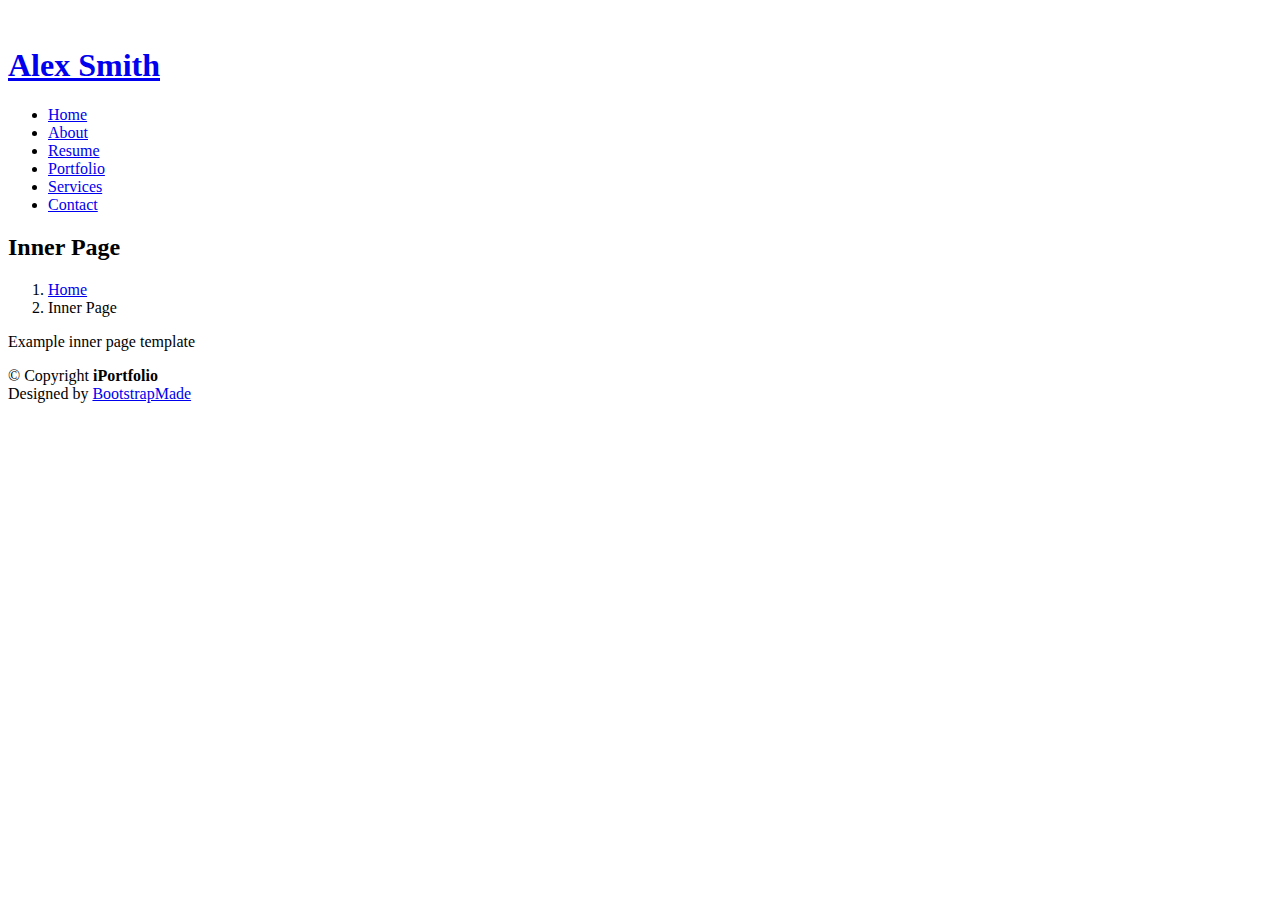
==== inner-page.html @ 22098cea "Add files via upload" ====
<!DOCTYPE html>
<html lang="en">

<head>
  <meta charset="utf-8">
  <meta content="width=device-width, initial-scale=1.0" name="viewport">

  <title>Inner Page - iPortfolio Bootstrap Template</title>
  <meta content="" name="description">
  <meta content="" name="keywords">

  <!-- Favicons -->
  <link href="assets/img/favicon.png" rel="icon">
  <link href="assets/img/apple-touch-icon.png" rel="apple-touch-icon">

  <!-- Google Fonts -->
  <link href="https://fonts.googleapis.com/css?family=Open+Sans:300,300i,400,400i,600,600i,700,700i|Raleway:300,300i,400,400i,500,500i,600,600i,700,700i|Poppins:300,300i,400,400i,500,500i,600,600i,700,700i" rel="stylesheet">

  <!-- Vendor CSS Files -->
  <link href="assets/vendor/aos/aos.css" rel="stylesheet">
  <link href="assets/vendor/bootstrap/css/bootstrap.min.css" rel="stylesheet">
  <link href="assets/vendor/bootstrap-icons/bootstrap-icons.css" rel="stylesheet">
  <link href="assets/vendor/boxicons/css/boxicons.min.css" rel="stylesheet">
  <link href="assets/vendor/glightbox/css/glightbox.min.css" rel="stylesheet">
  <link href="assets/vendor/swiper/swiper-bundle.min.css" rel="stylesheet">

  <!-- Template Main CSS File -->
  <link href="assets/css/style.css" rel="stylesheet">

  <!-- =======================================================
  * Template Name: iPortfolio - v3.8.1
  * Template URL: https://bootstrapmade.com/iportfolio-bootstrap-portfolio-websites-template/
  * Author: BootstrapMade.com
  * License: https://bootstrapmade.com/license/
  ======================================================== -->
</head>

<body>

  <!-- ======= Mobile nav toggle button ======= -->
  <i class="bi bi-list mobile-nav-toggle d-xl-none"></i>

  <!-- ======= Header ======= -->
  <header id="header">
    <div class="d-flex flex-column">

      <div class="profile">
        <img src="assets/img/profile-img.jpg" alt="" class="img-fluid rounded-circle">
        <h1 class="text-light"><a href="index.html">Alex Smith</a></h1>
        <div class="social-links mt-3 text-center">
          <a href="#" class="twitter"><i class="bx bxl-twitter"></i></a>
          <a href="#" class="facebook"><i class="bx bxl-facebook"></i></a>
          <a href="#" class="instagram"><i class="bx bxl-instagram"></i></a>
          <a href="#" class="google-plus"><i class="bx bxl-skype"></i></a>
          <a href="#" class="linkedin"><i class="bx bxl-linkedin"></i></a>
        </div>
      </div>

      <nav id="navbar" class="nav-menu navbar">
        <ul>
          <li><a href="#hero" class="nav-link scrollto active"><i class="bx bx-home"></i> <span>Home</span></a></li>
          <li><a href="#about" class="nav-link scrollto"><i class="bx bx-user"></i> <span>About</span></a></li>
          <li><a href="#resume" class="nav-link scrollto"><i class="bx bx-file-blank"></i> <span>Resume</span></a></li>
          <li><a href="#portfolio" class="nav-link scrollto"><i class="bx bx-book-content"></i> <span>Portfolio</span></a></li>
          <li><a href="#services" class="nav-link scrollto"><i class="bx bx-server"></i> <span>Services</span></a></li>
          <li><a href="#contact" class="nav-link scrollto"><i class="bx bx-envelope"></i> <span>Contact</span></a></li>
        </ul>
      </nav><!-- .nav-menu -->
    </div>
  </header><!-- End Header -->

  <main id="main">

    <!-- ======= Breadcrumbs ======= -->
    <section class="breadcrumbs">
      <div class="container">

        <div class="d-flex justify-content-between align-items-center">
          <h2>Inner Page</h2>
          <ol>
            <li><a href="index.html">Home</a></li>
            <li>Inner Page</li>
          </ol>
        </div>

      </div>
    </section><!-- End Breadcrumbs -->

    <section class="inner-page">
      <div class="container">
        <p>
          Example inner page template
        </p>
      </div>
    </section>

  </main><!-- End #main -->

  <!-- ======= Footer ======= -->
  <footer id="footer">
    <div class="container">
      <div class="copyright">
        &copy; Copyright <strong><span>iPortfolio</span></strong>
      </div>
      <div class="credits">
        <!-- All the links in the footer should remain intact. -->
        <!-- You can delete the links only if you purchased the pro version. -->
        <!-- Licensing information: https://bootstrapmade.com/license/ -->
        <!-- Purchase the pro version with working PHP/AJAX contact form: https://bootstrapmade.com/iportfolio-bootstrap-portfolio-websites-template/ -->
        Designed by <a href="https://bootstrapmade.com/">BootstrapMade</a>
      </div>
    </div>
  </footer><!-- End  Footer -->

  <a href="#" class="back-to-top d-flex align-items-center justify-content-center"><i class="bi bi-arrow-up-short"></i></a>

  <!-- Vendor JS Files -->
  <script src="assets/vendor/purecounter/purecounter_vanilla.js"></script>
  <script src="assets/vendor/aos/aos.js"></script>
  <script src="assets/vendor/bootstrap/js/bootstrap.bundle.min.js"></script>
  <script src="assets/vendor/glightbox/js/glightbox.min.js"></script>
  <script src="assets/vendor/isotope-layout/isotope.pkgd.min.js"></script>
  <script src="assets/vendor/swiper/swiper-bundle.min.js"></script>
  <script src="assets/vendor/typed.js/typed.min.js"></script>
  <script src="assets/vendor/waypoints/noframework.waypoints.js"></script>
  <script src="assets/vendor/php-email-form/validate.js"></script>

  <!-- Template Main JS File -->
  <script src="assets/js/main.js"></script>

</body>

</html>
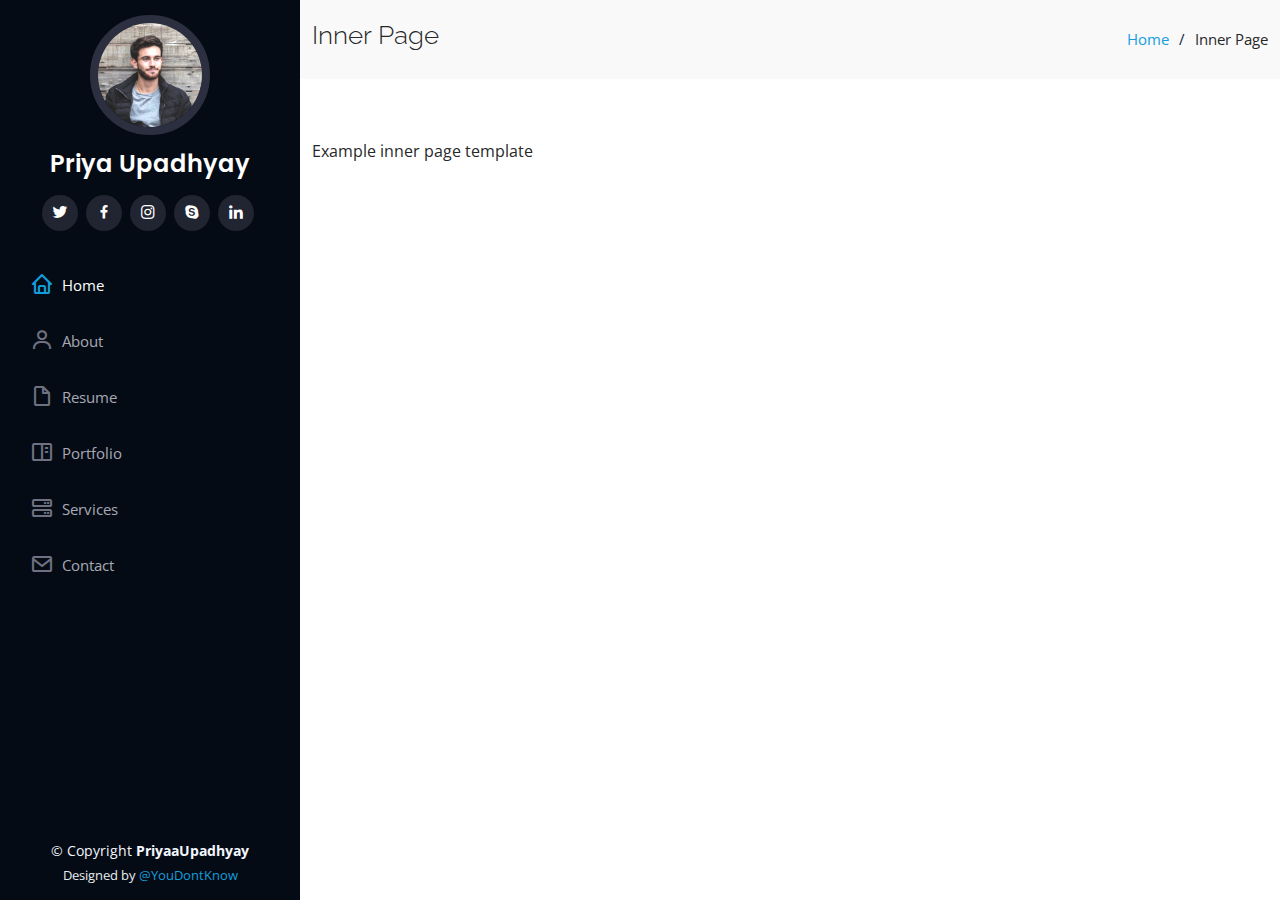
==== commit f4f8e222: "Add files via upload" ====
--- a/inner-page.html
+++ b/inner-page.html
@@ -5,7 +5,7 @@
   <meta charset="utf-8">
   <meta content="width=device-width, initial-scale=1.0" name="viewport">
 
-  <title>Inner Page - iPortfolio Bootstrap Template</title>
+  <title>Inner Page - Priya Upadhyay</title>
   <meta content="" name="description">
   <meta content="" name="keywords">
 
@@ -27,12 +27,6 @@
   <!-- Template Main CSS File -->
   <link href="assets/css/style.css" rel="stylesheet">
 
-  <!-- =======================================================
-  * Template Name: iPortfolio - v3.8.1
-  * Template URL: https://bootstrapmade.com/iportfolio-bootstrap-portfolio-websites-template/
-  * Author: BootstrapMade.com
-  * License: https://bootstrapmade.com/license/
-  ======================================================== -->
 </head>
 
 <body>
@@ -46,7 +40,7 @@
 
       <div class="profile">
         <img src="assets/img/profile-img.jpg" alt="" class="img-fluid rounded-circle">
-        <h1 class="text-light"><a href="index.html">Alex Smith</a></h1>
+        <h1 class="text-light"><a href="index.html">Priya Upadhyay</a></h1>
         <div class="social-links mt-3 text-center">
           <a href="#" class="twitter"><i class="bx bxl-twitter"></i></a>
           <a href="#" class="facebook"><i class="bx bxl-facebook"></i></a>
@@ -100,14 +94,10 @@
   <footer id="footer">
     <div class="container">
       <div class="copyright">
-        &copy; Copyright <strong><span>iPortfolio</span></strong>
+        &copy; Copyright <strong><span>PriyaaUpadhyay</span></strong>
       </div>
       <div class="credits">
-        <!-- All the links in the footer should remain intact. -->
-        <!-- You can delete the links only if you purchased the pro version. -->
-        <!-- Licensing information: https://bootstrapmade.com/license/ -->
-        <!-- Purchase the pro version with working PHP/AJAX contact form: https://bootstrapmade.com/iportfolio-bootstrap-portfolio-websites-template/ -->
-        Designed by <a href="https://bootstrapmade.com/">BootstrapMade</a>
+        Designed by <a href="">@YouDontKnow</a>
       </div>
     </div>
   </footer><!-- End  Footer -->
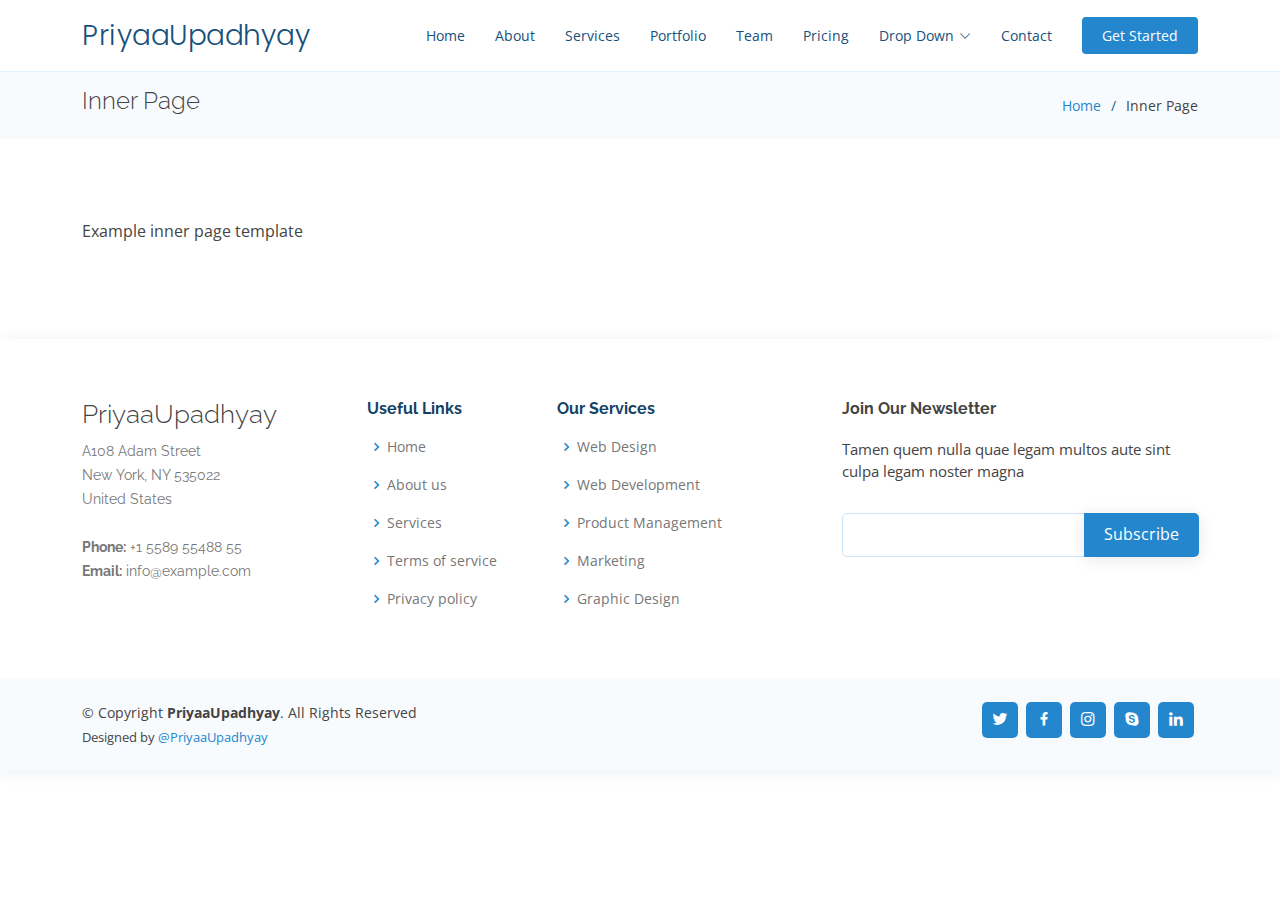
==== commit ef8e91ea: "Add files via upload" ====
--- a/inner-page.html
+++ b/inner-page.html
@@ -5,7 +5,7 @@
   <meta charset="utf-8">
   <meta content="width=device-width, initial-scale=1.0" name="viewport">
 
-  <title>Inner Page - Priya Upadhyay</title>
+  <title>Inner Page - PriyaaUpadhyay</title>
   <meta content="" name="description">
   <meta content="" name="keywords">
 
@@ -22,6 +22,7 @@
   <link href="assets/vendor/bootstrap-icons/bootstrap-icons.css" rel="stylesheet">
   <link href="assets/vendor/boxicons/css/boxicons.min.css" rel="stylesheet">
   <link href="assets/vendor/glightbox/css/glightbox.min.css" rel="stylesheet">
+  <link href="assets/vendor/remixicon/remixicon.css" rel="stylesheet">
   <link href="assets/vendor/swiper/swiper-bundle.min.css" rel="stylesheet">
 
   <!-- Template Main CSS File -->
@@ -31,35 +32,45 @@
 
 <body>
 
-  <!-- ======= Mobile nav toggle button ======= -->
-  <i class="bi bi-list mobile-nav-toggle d-xl-none"></i>
+  <!-- ======= Header ======= -->
+  <header id="header" class="fixed-top">
+    <div class="container d-flex align-items-center justify-content-between">
 
-  <!-- ======= Header ======= -->
-  <header id="header">
-    <div class="d-flex flex-column">
+      <h1 class="logo"><a href="index.html">PriyaaUpadhyay</a></h1>
+      <!-- Uncomment below if you prefer to use an image logo -->
+      <!-- <a href="index.html" class="logo"><img src="assets/img/logo.png" alt="" class="img-fluid"></a>-->
 
-      <div class="profile">
-        <img src="assets/img/profile-img.jpg" alt="" class="img-fluid rounded-circle">
-        <h1 class="text-light"><a href="index.html">Priya Upadhyay</a></h1>
-        <div class="social-links mt-3 text-center">
-          <a href="#" class="twitter"><i class="bx bxl-twitter"></i></a>
-          <a href="#" class="facebook"><i class="bx bxl-facebook"></i></a>
-          <a href="#" class="instagram"><i class="bx bxl-instagram"></i></a>
-          <a href="#" class="google-plus"><i class="bx bxl-skype"></i></a>
-          <a href="#" class="linkedin"><i class="bx bxl-linkedin"></i></a>
-        </div>
-      </div>
+      <nav id="navbar" class="navbar">
+        <ul>
+          <li><a class="nav-link scrollto " href="#hero">Home</a></li>
+          <li><a class="nav-link scrollto" href="#about">About</a></li>
+          <li><a class="nav-link scrollto" href="#services">Services</a></li>
+          <li><a class="nav-link scrollto o" href="#portfolio">Portfolio</a></li>
+          <li><a class="nav-link scrollto" href="#team">Team</a></li>
+          <li><a class="nav-link scrollto" href="#pricing">Pricing</a></li>
+          <li class="dropdown"><a href="#"><span>Drop Down</span> <i class="bi bi-chevron-down"></i></a>
+            <ul>
+              <li><a href="#">Drop Down 1</a></li>
+              <li class="dropdown"><a href="#"><span>Deep Drop Down</span> <i class="bi bi-chevron-right"></i></a>
+                <ul>
+                  <li><a href="#">Deep Drop Down 1</a></li>
+                  <li><a href="#">Deep Drop Down 2</a></li>
+                  <li><a href="#">Deep Drop Down 3</a></li>
+                  <li><a href="#">Deep Drop Down 4</a></li>
+                  <li><a href="#">Deep Drop Down 5</a></li>
+                </ul>
+              </li>
+              <li><a href="#">Drop Down 2</a></li>
+              <li><a href="#">Drop Down 3</a></li>
+              <li><a href="#">Drop Down 4</a></li>
+            </ul>
+          </li>
+          <li><a class="nav-link scrollto" href="#contact">Contact</a></li>
+          <li><a class="getstarted scrollto" href="#about">Get Started</a></li>
+        </ul>
+        <i class="bi bi-list mobile-nav-toggle"></i>
+      </nav><!-- .navbar -->
 
-      <nav id="navbar" class="nav-menu navbar">
-        <ul>
-          <li><a href="#hero" class="nav-link scrollto active"><i class="bx bx-home"></i> <span>Home</span></a></li>
-          <li><a href="#about" class="nav-link scrollto"><i class="bx bx-user"></i> <span>About</span></a></li>
-          <li><a href="#resume" class="nav-link scrollto"><i class="bx bx-file-blank"></i> <span>Resume</span></a></li>
-          <li><a href="#portfolio" class="nav-link scrollto"><i class="bx bx-book-content"></i> <span>Portfolio</span></a></li>
-          <li><a href="#services" class="nav-link scrollto"><i class="bx bx-server"></i> <span>Services</span></a></li>
-          <li><a href="#contact" class="nav-link scrollto"><i class="bx bx-envelope"></i> <span>Contact</span></a></li>
-        </ul>
-      </nav><!-- .nav-menu -->
     </div>
   </header><!-- End Header -->
 
@@ -92,16 +103,78 @@
 
   <!-- ======= Footer ======= -->
   <footer id="footer">
-    <div class="container">
-      <div class="copyright">
-        &copy; Copyright <strong><span>PriyaaUpadhyay</span></strong>
-      </div>
-      <div class="credits">
-        Designed by <a href="">@YouDontKnow</a>
+
+    <div class="footer-top">
+      <div class="container">
+        <div class="row">
+
+          <div class="col-lg-3 col-md-6 footer-contact">
+            <h3>PriyaaUpadhyay</h3>
+            <p>
+              A108 Adam Street <br>
+              New York, NY 535022<br>
+              United States <br><br>
+              <strong>Phone:</strong> +1 5589 55488 55<br>
+              <strong>Email:</strong> info@example.com<br>
+            </p>
+          </div>
+
+          <div class="col-lg-2 col-md-6 footer-links">
+            <h4>Useful Links</h4>
+            <ul>
+              <li><i class="bx bx-chevron-right"></i> <a href="#">Home</a></li>
+              <li><i class="bx bx-chevron-right"></i> <a href="#">About us</a></li>
+              <li><i class="bx bx-chevron-right"></i> <a href="#">Services</a></li>
+              <li><i class="bx bx-chevron-right"></i> <a href="#">Terms of service</a></li>
+              <li><i class="bx bx-chevron-right"></i> <a href="#">Privacy policy</a></li>
+            </ul>
+          </div>
+
+          <div class="col-lg-3 col-md-6 footer-links">
+            <h4>Our Services</h4>
+            <ul>
+              <li><i class="bx bx-chevron-right"></i> <a href="#">Web Design</a></li>
+              <li><i class="bx bx-chevron-right"></i> <a href="#">Web Development</a></li>
+              <li><i class="bx bx-chevron-right"></i> <a href="#">Product Management</a></li>
+              <li><i class="bx bx-chevron-right"></i> <a href="#">Marketing</a></li>
+              <li><i class="bx bx-chevron-right"></i> <a href="#">Graphic Design</a></li>
+            </ul>
+          </div>
+
+          <div class="col-lg-4 col-md-6 footer-newsletter">
+            <h4>Join Our Newsletter</h4>
+            <p>Tamen quem nulla quae legam multos aute sint culpa legam noster magna</p>
+            <form action="" method="post">
+              <input type="email" name="email"><input type="submit" value="Subscribe">
+            </form>
+          </div>
+
+        </div>
       </div>
     </div>
-  </footer><!-- End  Footer -->
 
+    <div class="container d-md-flex py-4">
+
+      <div class="me-md-auto text-center text-md-start">
+        <div class="copyright">
+          &copy; Copyright <strong><span>PriyaaUpadhyay</span></strong>. All Rights Reserved
+        </div>
+        <div class="credits">
+          
+          Designed by <a href="">@PriyaaUpadhyay</a>
+        </div>
+      </div>
+      <div class="social-links text-center text-md-right pt-3 pt-md-0">
+        <a href="#" class="twitter"><i class="bx bxl-twitter"></i></a>
+        <a href="#" class="facebook"><i class="bx bxl-facebook"></i></a>
+        <a href="#" class="instagram"><i class="bx bxl-instagram"></i></a>
+        <a href="#" class="google-plus"><i class="bx bxl-skype"></i></a>
+        <a href="#" class="linkedin"><i class="bx bxl-linkedin"></i></a>
+      </div>
+    </div>
+  </footer><!-- End Footer -->
+
+  <div id="preloader"></div>
   <a href="#" class="back-to-top d-flex align-items-center justify-content-center"><i class="bi bi-arrow-up-short"></i></a>
 
   <!-- Vendor JS Files -->
@@ -111,8 +184,6 @@
   <script src="assets/vendor/glightbox/js/glightbox.min.js"></script>
   <script src="assets/vendor/isotope-layout/isotope.pkgd.min.js"></script>
   <script src="assets/vendor/swiper/swiper-bundle.min.js"></script>
-  <script src="assets/vendor/typed.js/typed.min.js"></script>
-  <script src="assets/vendor/waypoints/noframework.waypoints.js"></script>
   <script src="assets/vendor/php-email-form/validate.js"></script>
 
   <!-- Template Main JS File -->
--- a/assets/css/style.css
+++ b/assets/css/style.css
@@ -1,20 +1,16 @@
-
-
-/*--------------------------------------------------------------
-# General
---------------------------------------------------------------*/
+
 body {
   font-family: "Open Sans", sans-serif;
-  color: #272829;
+  color: #444444;
 }
 
 a {
-  color: #149ddd;
+  color: #2487ce;
   text-decoration: none;
 }
 
 a:hover {
-  color: #37b3ed;
+  color: #469fdf;
   text-decoration: none;
 }
 
@@ -37,10 +33,10 @@
   right: 15px;
   bottom: 15px;
   z-index: 996;
-  background: #149ddd;
+  background: #2487ce;
   width: 40px;
   height: 40px;
-  border-radius: 50px;
+  border-radius: 4px;
   transition: all 0.4s;
 }
 
@@ -51,7 +47,7 @@
 }
 
 .back-to-top:hover {
-  background: #2eafec;
+  background: #3e9bdd;
   color: #fff;
 }
 
@@ -61,160 +57,337 @@
 }
 
 /*--------------------------------------------------------------
-# Header
---------------------------------------------------------------*/
-#header {
+# Preloader
+--------------------------------------------------------------*/
+#preloader {
   position: fixed;
   top: 0;
   left: 0;
+  right: 0;
   bottom: 0;
-  width: 300px;
-  transition: all ease-in-out 0.5s;
-  z-index: 9997;
+  z-index: 9999;
+  overflow: hidden;
+  background: #fff;
+}
+
+#preloader:before {
+  content: "";
+  position: fixed;
+  top: calc(50% - 30px);
+  left: calc(50% - 30px);
+  border: 6px solid #2487ce;
+  border-top-color: #fff;
+  border-bottom-color: #fff;
+  border-radius: 50%;
+  width: 60px;
+  height: 60px;
+  -webkit-animation: animate-preloader 1s linear infinite;
+  animation: animate-preloader 1s linear infinite;
+}
+
+@-webkit-keyframes animate-preloader {
+  0% {
+    transform: rotate(0deg);
+  }
+
+  100% {
+    transform: rotate(360deg);
+  }
+}
+
+@keyframes animate-preloader {
+  0% {
+    transform: rotate(0deg);
+  }
+
+  100% {
+    transform: rotate(360deg);
+  }
+}
+
+/*--------------------------------------------------------------
+# Disable aos animation delay on mobile devices
+--------------------------------------------------------------*/
+@media screen and (max-width: 768px) {
+  [data-aos-delay] {
+    transition-delay: 0 !important;
+  }
+}
+
+/*--------------------------------------------------------------
+# Header
+--------------------------------------------------------------*/
+#header {
   transition: all 0.5s;
-  padding: 0 15px;
-  background: #040b14;
-  overflow-y: auto;
-}
-
-#header .profile img {
-  margin: 15px auto;
-  display: block;
-  width: 120px;
-  border: 8px solid #2c2f3f;
-}
-
-#header .profile h1 {
-  font-size: 24px;
+  background: #fff;
+  z-index: 997;
+  padding: 15px 0;
+  border-bottom: 1px solid #e6f2fb;
+}
+
+#header.header-scrolled {
+  border-color: #fff;
+  box-shadow: 0px 2px 15px rgba(18, 66, 101, 0.08);
+}
+
+#header .logo {
+  font-size: 28px;
   margin: 0;
   padding: 0;
-  font-weight: 600;
-  -moz-text-align-last: center;
-  text-align-last: center;
+  line-height: 1;
+  font-weight: 300;
+  letter-spacing: 0.5px;
   font-family: "Poppins", sans-serif;
 }
 
-#header .profile h1 a,
-#header .profile h1 a:hover {
-  color: #fff;
-  text-decoration: none;
-}
-
-#header .profile .social-links a {
-  font-size: 18px;
-  display: inline-block;
-  background: #212431;
-  color: #fff;
-  line-height: 1;
-  padding: 8px 0;
-  margin-right: 4px;
-  border-radius: 50%;
-  text-align: center;
-  width: 36px;
-  height: 36px;
-  transition: 0.3s;
-}
-
-#header .profile .social-links a:hover {
-  background: #149ddd;
-  color: #fff;
-  text-decoration: none;
-}
-
-#main {
-  margin-left: 300px;
-}
-
-@media (max-width: 1199px) {
-  #header {
-    left: -300px;
-  }
-
-  #main {
-    margin-left: 0;
+#header .logo a {
+  color: #16507b;
+}
+
+#header .logo img {
+  max-height: 40px;
+}
+
+@media (max-width: 992px) {
+  #header .logo {
+    font-size: 28px;
   }
 }
 
 /*--------------------------------------------------------------
 # Navigation Menu
 --------------------------------------------------------------*/
-/* Desktop Navigation */
-.nav-menu {
-  padding: 30px 0 0 0;
-}
-
-.nav-menu * {
+/**
+* Desktop Navigation 
+*/
+.navbar {
+  padding: 0;
+}
+
+.navbar ul {
   margin: 0;
   padding: 0;
+  display: flex;
   list-style: none;
-}
-
-.nav-menu>ul>li {
-  position: relative;
-  white-space: nowrap;
-}
-
-.nav-menu a,
-.nav-menu a:focus {
+  align-items: center;
+}
+
+.navbar li {
+  position: relative;
+}
+
+.navbar a,
+.navbar a:focus {
   display: flex;
   align-items: center;
-  color: #a8a9b4;
-  padding: 12px 15px;
-  margin-bottom: 8px;
+  justify-content: space-between;
+  padding: 10px 0 10px 30px;
+  font-size: 14px;
+  color: #16507b;
+  white-space: nowrap;
   transition: 0.3s;
+}
+
+.navbar a i,
+.navbar a:focus i {
+  font-size: 12px;
+  line-height: 0;
+  margin-left: 5px;
+}
+
+.navbar a:hover,
+.navbar .active,
+.navbar .active:focus,
+.navbar li:hover>a {
+  color: #2487ce;
+}
+
+.navbar .getstarted,
+.navbar .getstarted:focus {
+  background: #2487ce;
+  padding: 8px 20px;
+  margin-left: 30px;
+  border-radius: 4px;
+  color: #fff;
+}
+
+.navbar .getstarted:hover,
+.navbar .getstarted:focus:hover {
+  color: #fff;
+  background: #3194db;
+}
+
+.navbar .dropdown ul {
+  display: block;
+  position: absolute;
+  left: 14px;
+  top: calc(100% + 30px);
+  margin: 0;
+  padding: 10px 0;
+  z-index: 99;
+  opacity: 0;
+  visibility: hidden;
+  background: #fff;
+  box-shadow: 0px 0px 30px rgba(127, 137, 161, 0.25);
+  transition: 0.3s;
+  border-radius: 4px;
+}
+
+.navbar .dropdown ul li {
+  min-width: 200px;
+}
+
+.navbar .dropdown ul a {
+  padding: 10px 20px;
+  text-transform: none;
+}
+
+.navbar .dropdown ul a i {
+  font-size: 12px;
+}
+
+.navbar .dropdown ul a:hover,
+.navbar .dropdown ul .active:hover,
+.navbar .dropdown ul li:hover>a {
+  color: #2487ce;
+}
+
+.navbar .dropdown:hover>ul {
+  opacity: 1;
+  top: 100%;
+  visibility: visible;
+}
+
+.navbar .dropdown .dropdown ul {
+  top: 0;
+  left: calc(100% - 30px);
+  visibility: hidden;
+}
+
+.navbar .dropdown .dropdown:hover>ul {
+  opacity: 1;
+  top: 0;
+  left: 100%;
+  visibility: visible;
+}
+
+@media (max-width: 1366px) {
+  .navbar .dropdown .dropdown ul {
+    left: -90%;
+  }
+
+  .navbar .dropdown .dropdown:hover>ul {
+    left: -100%;
+  }
+}
+
+/**
+* Mobile Navigation 
+*/
+.mobile-nav-toggle {
+  color: #124265;
+  font-size: 28px;
+  cursor: pointer;
+  display: none;
+  line-height: 0;
+  transition: 0.5s;
+}
+
+.mobile-nav-toggle.bi-x {
+  color: #fff;
+}
+
+@media (max-width: 991px) {
+  .mobile-nav-toggle {
+    display: block;
+  }
+
+  .navbar ul {
+    display: none;
+  }
+}
+
+.navbar-mobile {
+  position: fixed;
+  overflow: hidden;
+  top: 0;
+  right: 0;
+  left: 0;
+  bottom: 0;
+  background: rgba(10, 38, 58, 0.9);
+  transition: 0.3s;
+  z-index: 999;
+}
+
+.navbar-mobile .mobile-nav-toggle {
+  position: absolute;
+  top: 15px;
+  right: 15px;
+}
+
+.navbar-mobile ul {
+  display: block;
+  position: absolute;
+  top: 55px;
+  right: 15px;
+  bottom: 15px;
+  left: 15px;
+  padding: 10px 0;
+  background-color: #fff;
+  overflow-y: auto;
+  transition: 0.3s;
+}
+
+.navbar-mobile a,
+.navbar-mobile a:focus {
+  padding: 10px 20px;
   font-size: 15px;
-}
-
-.nav-menu a i,
-.nav-menu a:focus i {
-  font-size: 24px;
-  padding-right: 8px;
-  color: #6f7180;
-}
-
-.nav-menu a:hover,
-.nav-menu .active,
-.nav-menu .active:focus,
-.nav-menu li:hover>a {
-  text-decoration: none;
-  color: #fff;
-}
-
-.nav-menu a:hover i,
-.nav-menu .active i,
-.nav-menu .active:focus i,
-.nav-menu li:hover>a i {
-  color: #149ddd;
-}
-
-/* Mobile Navigation */
-.mobile-nav-toggle {
-  position: fixed;
-  right: 15px;
-  top: 15px;
-  z-index: 9998;
-  border: 0;
-  font-size: 24px;
-  transition: all 0.4s;
-  outline: none !important;
-  background-color: #149ddd;
-  color: #fff;
-  width: 40px;
-  height: 40px;
-  display: inline-flex;
-  align-items: center;
-  justify-content: center;
-  line-height: 0;
-  border-radius: 50px;
-  cursor: pointer;
-}
-
-.mobile-nav-active {
-  overflow: hidden;
-}
-
-.mobile-nav-active #header {
-  left: 0;
+  color: #124265;
+}
+
+.navbar-mobile a:hover,
+.navbar-mobile .active,
+.navbar-mobile li:hover>a {
+  color: #2487ce;
+}
+
+.navbar-mobile .getstarted,
+.navbar-mobile .getstarted:focus {
+  margin: 15px;
+}
+
+.navbar-mobile .dropdown ul {
+  position: static;
+  display: none;
+  margin: 10px 20px;
+  padding: 10px 0;
+  z-index: 99;
+  opacity: 1;
+  visibility: visible;
+  background: #fff;
+  box-shadow: 0px 0px 30px rgba(127, 137, 161, 0.25);
+}
+
+.navbar-mobile .dropdown ul li {
+  min-width: 200px;
+}
+
+.navbar-mobile .dropdown ul a {
+  padding: 10px 20px;
+}
+
+.navbar-mobile .dropdown ul a i {
+  font-size: 12px;
+}
+
+.navbar-mobile .dropdown ul a:hover,
+.navbar-mobile .dropdown ul .active:hover,
+.navbar-mobile .dropdown ul li:hover>a {
+  color: #2487ce;
+}
+
+.navbar-mobile .dropdown>.dropdown-active {
+  display: block;
 }
 
 /*--------------------------------------------------------------
@@ -223,47 +396,107 @@
 #hero {
   width: 100%;
   height: 100vh;
+  position: relative;
   background: url("../img/hero-bg.jpg") top center;
   background-size: cover;
+  position: relative;
 }
 
 #hero:before {
   content: "";
-  background: rgba(5, 13, 24, 0.3);
+  background: rgba(255, 255, 255, 0.8);
   position: absolute;
   bottom: 0;
   top: 0;
   left: 0;
   right: 0;
+}
+
+#hero .container {
+  padding-top: 80px;
+}
+
+#hero h1 {
+  margin: 0;
+  font-size: 56px;
+  font-weight: 700;
+  line-height: 72px;
+  color: #124265;
+  font-family: "Poppins", sans-serif;
+}
+
+#hero h2 {
+  color: #5e5e5e;
+  margin: 10px 0 0 0;
+  font-size: 22px;
+}
+
+#hero .btn-get-started {
+  font-family: "Poppins", sans-serif;
+  font-weight: 500;
+  font-size: 14px;
+  letter-spacing: 0.5px;
+  display: inline-block;
+  padding: 14px 50px;
+  border-radius: 5px;
+  transition: 0.5s;
+  margin-top: 30px;
+  color: #fff;
+  background: #2487ce;
+}
+
+#hero .btn-get-started:hover {
+  background: #3194db;
+}
+
+#hero .icon-boxes {
+  margin-top: 100px;
+}
+
+#hero .icon-box {
+  padding: 50px 30px;
+  position: relative;
+  overflow: hidden;
+  background: #fff;
+  box-shadow: 0 0 29px 0 rgba(18, 66, 101, 0.08);
+  transition: all 0.3s ease-in-out;
+  border-radius: 8px;
   z-index: 1;
 }
 
-#hero .hero-container {
-  position: relative;
-  z-index: 2;
-  min-width: 300px;
-}
-
-#hero h1 {
-  margin: 0 0 10px 0;
-  font-size: 64px;
+#hero .icon-box .title {
   font-weight: 700;
-  line-height: 56px;
-  color: #fff;
-}
-
-#hero p {
-  color: #fff;
-  margin-bottom: 50px;
-  font-size: 26px;
-  font-family: "Poppins", sans-serif;
-}
-
-#hero p span {
-  color: #fff;
-  padding-bottom: 4px;
-  letter-spacing: 1px;
-  border-bottom: 3px solid #149ddd;
+  margin-bottom: 15px;
+  font-size: 18px;
+}
+
+#hero .icon-box .title a {
+  color: #124265;
+  transition: 0.3s;
+}
+
+#hero .icon-box .description {
+  font-size: 15px;
+  line-height: 28px;
+  margin-bottom: 0;
+}
+
+#hero .icon-box .icon {
+  margin-bottom: 20px;
+  padding-top: 10px;
+  display: inline-block;
+  transition: all 0.3s ease-in-out;
+  font-size: 36px;
+  line-height: 1;
+  color: #2487ce;
+}
+
+#hero .icon-box:hover {
+  transform: scale(1.08);
+}
+
+#hero .icon-box:hover .title a {
+  color: #2487ce;
 }
 
 @media (min-width: 1024px) {
@@ -272,7 +505,17 @@
   }
 }
 
-@media (max-width: 768px) {
+@media (max-height: 800px) {
+  #hero {
+    height: auto;
+  }
+}
+
+@media (max-width: 992px) {
+  #hero {
+    height: auto;
+  }
+
   #hero h1 {
     font-size: 28px;
     line-height: 36px;
@@ -281,7 +524,6 @@
   #hero h2 {
     font-size: 18px;
     line-height: 24px;
-    margin-bottom: 30px;
   }
 }
 
@@ -289,49 +531,40 @@
 # Sections General
 --------------------------------------------------------------*/
 section {
-  padding: 60px 0;
+  padding: 80px 0;
   overflow: hidden;
 }
 
 .section-bg {
-  background: #f5f8fd;
+  background-color: #f8fbfe;
 }
 
 .section-title {
+  text-align: center;
   padding-bottom: 30px;
 }
 
 .section-title h2 {
   font-size: 32px;
   font-weight: bold;
+  text-transform: uppercase;
   margin-bottom: 20px;
-  padding-bottom: 20px;
-  position: relative;
-  color: #173b6c;
-}
-
-.section-title h2::after {
-  content: "";
-  position: absolute;
-  display: block;
-  width: 50px;
-  height: 3px;
-  background: #149ddd;
-  bottom: 0;
-  left: 0;
+  padding-bottom: 0;
+  color: #124265;
 }
 
 .section-title p {
   margin-bottom: 0;
+  font-size: 14px;
+  color: #919191;
 }
 
 /*--------------------------------------------------------------
 # About
 --------------------------------------------------------------*/
 .about .content h3 {
-  font-weight: 700;
+  font-weight: 600;
   font-size: 26px;
-  color: #173b6c;
 }
 
 .about .content ul {
@@ -340,173 +573,500 @@
 }
 
 .about .content ul li {
-  margin-bottom: 20px;
+  padding-left: 28px;
+  position: relative;
+}
+
+.about .content ul li+li {
+  margin-top: 10px;
+}
+
+.about .content ul i {
+  position: absolute;
+  left: 0;
+  top: 2px;
+  font-size: 20px;
+  color: #2487ce;
+  line-height: 1;
+}
+
+.about .content p:last-child {
+  margin-bottom: 0;
+}
+
+.about .content .btn-learn-more {
+  font-family: "Raleway", sans-serif;
+  font-weight: 600;
+  font-size: 14px;
+  letter-spacing: 1px;
+  display: inline-block;
+  padding: 12px 32px;
+  border-radius: 5px;
+  transition: 0.3s;
+  line-height: 1;
+  color: #2487ce;
+  -webkit-animation-delay: 0.8s;
+  animation-delay: 0.8s;
+  margin-top: 6px;
+  border: 2px solid #2487ce;
+}
+
+.about .content .btn-learn-more:hover {
+  background: #2487ce;
+  color: #fff;
+  text-decoration: none;
+}
+
+/*--------------------------------------------------------------
+# Counts
+--------------------------------------------------------------*/
+.counts {
+  padding: 60px 0;
+}
+
+.counts .count-box {
+  width: 100%;
+  text-align: center;
+}
+
+.counts .count-box span {
+  font-size: 48px;
+  line-height: 48px;
+  display: block;
+  font-weight: 700;
+  color: #124265;
+  margin-left: 80px;
+  margin: auto;
+}
+
+.counts .count-box p {
+  padding: 8px 0 0 0;
+  font-family: "Raleway", sans-serif;
+  font-weight: 600;
+  font-size: 14px;
+  color: #1e6ca6;
+}
+
+/*--------------------------------------------------------------
+# About Video
+--------------------------------------------------------------*/
+.about-video .content {
+  font-size: 15px;
+}
+
+.about-video .content h3 {
+  font-weight: 700;
+  font-size: 24px;
+  color: #124265;
+}
+
+.about-video .content ul {
+  list-style: none;
+  padding: 0;
+}
+
+.about-video .content ul li {
+  padding-bottom: 10px;
+  padding-left: 28px;
+  position: relative;
+}
+
+.about-video .content ul i {
+  font-size: 24px;
+  color: #2487ce;
+  position: absolute;
+  left: 0;
+  top: -2px;
+}
+
+.about-video .content p:last-child {
+  margin-bottom: 0;
+}
+
+.about-video .play-btn {
+  width: 94px;
+  height: 94px;
+  background: radial-gradient(#2487ce 50%, rgba(36, 135, 206, 0.4) 52%);
+  border-radius: 50%;
+  display: block;
+  position: absolute;
+  left: calc(50% - 47px);
+  top: calc(50% - 47px);
+  overflow: hidden;
+}
+
+.about-video .play-btn::after {
+  content: "";
+  position: absolute;
+  left: 50%;
+  top: 50%;
+  transform: translateX(-40%) translateY(-50%);
+  width: 0;
+  height: 0;
+  border-top: 10px solid transparent;
+  border-bottom: 10px solid transparent;
+  border-left: 15px solid #fff;
+  z-index: 100;
+  transition: all 400ms cubic-bezier(0.55, 0.055, 0.675, 0.19);
+}
+
+.about-video .play-btn::before {
+  content: "";
+  position: absolute;
+  width: 120px;
+  height: 120px;
+  -webkit-animation-delay: 0s;
+  animation-delay: 0s;
+  -webkit-animation: pulsate-btn 2s;
+  animation: pulsate-btn 2s;
+  -webkit-animation-direction: forwards;
+  animation-direction: forwards;
+  -webkit-animation-iteration-count: infinite;
+  animation-iteration-count: infinite;
+  -webkit-animation-timing-function: steps;
+  animation-timing-function: steps;
+  opacity: 1;
+  border-radius: 50%;
+  border: 5px solid rgba(36, 135, 206, 0.7);
+  top: -15%;
+  left: -15%;
+  background: rgba(198, 16, 0, 0);
+}
+
+.about-video .play-btn:hover::after {
+  border-left: 15px solid #2487ce;
+  transform: scale(20);
+}
+
+.about-video .play-btn:hover::before {
+  content: "";
+  position: absolute;
+  left: 50%;
+  top: 50%;
+  transform: translateX(-40%) translateY(-50%);
+  width: 0;
+  height: 0;
+  border: none;
+  border-top: 10px solid transparent;
+  border-bottom: 10px solid transparent;
+  border-left: 15px solid #fff;
+  z-index: 200;
+  -webkit-animation: none;
+  animation: none;
+  border-radius: 0;
+}
+
+@-webkit-keyframes pulsate-btn {
+  0% {
+    transform: scale(0.6, 0.6);
+    opacity: 1;
+  }
+
+  100% {
+    transform: scale(1, 1);
+    opacity: 0;
+  }
+}
+
+@keyframes pulsate-btn {
+  0% {
+    transform: scale(0.6, 0.6);
+    opacity: 1;
+  }
+
+  100% {
+    transform: scale(1, 1);
+    opacity: 0;
+  }
+}
+
+/*--------------------------------------------------------------
+# Clients
+--------------------------------------------------------------*/
+.clients {
+  padding: 15px 0;
+  text-align: center;
+}
+
+.clients img {
+  max-width: 45%;
+  transition: all 0.4s ease-in-out;
+  display: inline-block;
+  padding: 15px 0;
+  filter: grayscale(100);
+}
+
+.clients img:hover {
+  filter: none;
+  transform: scale(1.15);
+}
+
+@media (max-width: 768px) {
+  .clients img {
+    max-width: 40%;
+  }
+}
+
+/*--------------------------------------------------------------
+# Testimonials
+--------------------------------------------------------------*/
+.testimonials .testimonials-carousel,
+.testimonials .testimonials-slider {
+  overflow: hidden;
+}
+
+.testimonials .testimonial-item {
+  box-sizing: content-box;
+  text-align: center;
+  min-height: 320px;
+}
+
+.testimonials .testimonial-item .testimonial-img {
+  width: 90px;
+  border-radius: 50%;
+  margin: 0 auto;
+}
+
+.testimonials .testimonial-item h3 {
+  font-size: 18px;
+  font-weight: bold;
+  margin: 10px 0 5px 0;
+  color: #111;
+}
+
+.testimonials .testimonial-item h4 {
+  font-size: 14px;
+  color: #999;
+  margin: 0;
+}
+
+.testimonials .testimonial-item .quote-icon-left,
+.testimonials .testimonial-item .quote-icon-right {
+  color: #c9e3f5;
+  font-size: 26px;
+}
+
+.testimonials .testimonial-item .quote-icon-left {
+  display: inline-block;
+  left: -5px;
+  position: relative;
+}
+
+.testimonials .testimonial-item .quote-icon-right {
+  display: inline-block;
+  right: -5px;
+  position: relative;
+  top: 10px;
+}
+
+.testimonials .testimonial-item p {
+  font-style: italic;
+  margin: 0 15px 15px 15px;
+  padding: 20px;
+  background: #f3f9fd;
+  position: relative;
+  margin-bottom: 35px;
+  border-radius: 6px;
+}
+
+.testimonials .testimonial-item p::after {
+  content: "";
+  width: 0;
+  height: 0;
+  border-top: 20px solid #f3f9fd;
+  border-right: 20px solid transparent;
+  border-left: 20px solid transparent;
+  position: absolute;
+  bottom: -20px;
+  left: calc(50% - 20px);
+}
+
+.testimonials .swiper-pagination {
+  margin-top: 20px;
+  position: relative;
+}
+
+.testimonials .swiper-pagination .swiper-pagination-bullet {
+  width: 12px;
+  height: 12px;
+  background-color: #fff;
+  opacity: 1;
+  border: 1px solid #2487ce;
+}
+
+.testimonials .swiper-pagination .swiper-pagination-bullet-active {
+  background-color: #2487ce;
+}
+
+/*--------------------------------------------------------------
+# Services
+--------------------------------------------------------------*/
+.services .icon-box {
+  text-align: center;
+  padding: 70px 20px 80px 20px;
+  transition: all ease-in-out 0.3s;
+  background: #fff;
+  box-shadow: 0px 5px 90px 0px rgba(110, 123, 131, 0.05);
+}
+
+.services .icon-box .icon {
+  margin: 0 auto;
+  width: 100px;
+  height: 100px;
   display: flex;
   align-items: center;
-}
-
-.about .content ul strong {
-  margin-right: 10px;
-}
-
-.about .content ul i {
-  font-size: 16px;
-  margin-right: 5px;
-  color: #149ddd;
-  line-height: 0;
-}
-
-.about .content p:last-child {
+  justify-content: center;
+  transition: ease-in-out 0.3s;
+  position: relative;
+}
+
+.services .icon-box .icon i {
+  font-size: 36px;
+  transition: 0.5s;
+  position: relative;
+}
+
+.services .icon-box .icon svg {
+  position: absolute;
+  top: 0;
+  left: 0;
+}
+
+.services .icon-box .icon svg path {
+  transition: 0.5s;
+  fill: #f5f5f5;
+}
+
+.services .icon-box h4 {
+  font-weight: 600;
+  margin: 10px 0 15px 0;
+  font-size: 22px;
+}
+
+.services .icon-box h4 a {
+  color: #124265;
+  transition: ease-in-out 0.3s;
+}
+
+.services .icon-box p {
+  line-height: 24px;
+  font-size: 14px;
   margin-bottom: 0;
 }
 
-/*--------------------------------------------------------------
-# Facts
---------------------------------------------------------------*/
-.facts {
-  padding-bottom: 30px;
-}
-
-.facts .count-box {
-  padding: 30px;
-  width: 100%;
-}
-
-.facts .count-box i {
-  display: block;
-  font-size: 44px;
-  color: #149ddd;
-  float: left;
-  line-height: 0;
-}
-
-.facts .count-box span {
-  font-size: 48px;
-  line-height: 40px;
-  display: block;
+.services .icon-box:hover {
+  border-color: #fff;
+  box-shadow: 0px 0 35px 0 rgba(0, 0, 0, 0.08);
+}
+
+.services .iconbox-blue i {
+  color: #47aeff;
+}
+
+.services .iconbox-blue:hover .icon i {
+  color: #fff;
+}
+
+.services .iconbox-blue:hover .icon path {
+  fill: #47aeff;
+}
+
+.services .iconbox-orange i {
+  color: #ffa76e;
+}
+
+.services .iconbox-orange:hover .icon i {
+  color: #fff;
+}
+
+.services .iconbox-orange:hover .icon path {
+  fill: #ffa76e;
+}
+
+.services .iconbox-pink i {
+  color: #e80368;
+}
+
+.services .iconbox-pink:hover .icon i {
+  color: #fff;
+}
+
+.services .iconbox-pink:hover .icon path {
+  fill: #e80368;
+}
+
+.services .iconbox-yellow i {
+  color: #ffbb2c;
+}
+
+.services .iconbox-yellow:hover .icon i {
+  color: #fff;
+}
+
+.services .iconbox-yellow:hover .icon path {
+  fill: #ffbb2c;
+}
+
+.services .iconbox-red i {
+  color: #ff5828;
+}
+
+.services .iconbox-red:hover .icon i {
+  color: #fff;
+}
+
+.services .iconbox-red:hover .icon path {
+  fill: #ff5828;
+}
+
+.services .iconbox-teal i {
+  color: #11dbcf;
+}
+
+.services .iconbox-teal:hover .icon i {
+  color: #fff;
+}
+
+.services .iconbox-teal:hover .icon path {
+  fill: #11dbcf;
+}
+
+/*--------------------------------------------------------------
+# Cta
+--------------------------------------------------------------*/
+.cta {
+  background: #2487ce;
+  background-size: cover;
+  padding: 60px 0;
+}
+
+.cta h3 {
+  color: #fff;
+  font-size: 28px;
   font-weight: 700;
-  color: #050d18;
-  margin-left: 60px;
-}
-
-.facts .count-box p {
-  padding: 15px 0 0 0;
-  margin: 0 0 0 60px;
+}
+
+.cta p {
+  color: #fff;
+}
+
+.cta .cta-btn {
   font-family: "Raleway", sans-serif;
+  font-weight: 600;
   font-size: 14px;
-  color: #122f57;
-}
-
-.facts .count-box a {
-  font-weight: 600;
-  display: block;
-  margin-top: 20px;
-  color: #122f57;
-  font-size: 15px;
-  font-family: "Poppins", sans-serif;
-  transition: ease-in-out 0.3s;
-}
-
-.facts .count-box a:hover {
-  color: #1f5297;
-}
-
-/*--------------------------------------------------------------
-# Akills
---------------------------------------------------------------*/
-.skills .progress {
-  height: 60px;
-  display: block;
-  background: none;
-  border-radius: 0;
-}
-
-.skills .progress .skill {
-  padding: 0;
-  margin: 0 0 6px 0;
-  text-transform: uppercase;
-  display: block;
-  font-weight: 600;
-  font-family: "Poppins", sans-serif;
-  color: #050d18;
-}
-
-.skills .progress .skill .val {
-  float: right;
-  font-style: normal;
-}
-
-.skills .progress-bar-wrap {
-  background: #dce8f8;
-  height: 10px;
-}
-
-.skills .progress-bar {
-  width: 1px;
-  height: 10px;
-  transition: 0.9s;
-  background-color: #149ddd;
-}
-
-/*--------------------------------------------------------------
-# Resume
---------------------------------------------------------------*/
-.resume .resume-title {
-  font-size: 26px;
-  font-weight: 700;
-  margin-top: 20px;
-  margin-bottom: 20px;
-  color: #050d18;
-}
-
-.resume .resume-item {
-  padding: 0 0 20px 20px;
-  margin-top: -2px;
-  border-left: 2px solid #1f5297;
-  position: relative;
-}
-
-.resume .resume-item h4 {
-  line-height: 18px;
-  font-size: 18px;
-  font-weight: 600;
-  text-transform: uppercase;
-  font-family: "Poppins", sans-serif;
-  color: #050d18;
-  margin-bottom: 10px;
-}
-
-.resume .resume-item h5 {
-  font-size: 16px;
-  background: #e4edf9;
-  padding: 5px 15px;
+  letter-spacing: 1px;
   display: inline-block;
-  font-weight: 600;
-  margin-bottom: 10px;
-}
-
-.resume .resume-item ul {
-  padding-left: 20px;
-}
-
-.resume .resume-item ul li {
-  padding-bottom: 10px;
-}
-
-.resume .resume-item:last-child {
-  padding-bottom: 0;
-}
-
-.resume .resume-item::before {
-  content: "";
-  position: absolute;
-  width: 16px;
-  height: 16px;
-  border-radius: 50px;
-  left: -9px;
-  top: 0;
+  padding: 10px 35px;
+  border-radius: 5px;
+  transition: 0.5s;
+  margin-top: 10px;
+  border: 2px solid #fff;
+  color: #fff;
+}
+
+.cta .cta-btn:hover {
   background: #fff;
-  border: 2px solid #1f5297;
+  color: #2487ce;
 }
 
 /*--------------------------------------------------------------
@@ -521,7 +1081,6 @@
   margin: 0 auto 35px auto;
   list-style: none;
   text-align: center;
-  background: #fff;
   border-radius: 50px;
   padding: 2px 15px;
 }
@@ -534,14 +1093,14 @@
   font-weight: 600;
   line-height: 1;
   text-transform: uppercase;
-  color: #272829;
+  color: #444444;
   margin-bottom: 5px;
   transition: all 0.3s ease-in-out;
 }
 
 .portfolio #portfolio-flters li:hover,
 .portfolio #portfolio-flters li.filter-active {
-  color: #149ddd;
+  color: #2487ce;
 }
 
 .portfolio #portfolio-flters li:last-child {
@@ -557,44 +1116,90 @@
 
 .portfolio .portfolio-wrap::before {
   content: "";
-  background: rgba(255, 255, 255, 0.5);
+  background: rgba(36, 135, 206, 0.6);
   position: absolute;
-  left: 0;
-  right: 0;
-  top: 0;
-  bottom: 0;
+  left: 30px;
+  right: 30px;
+  top: 30px;
+  bottom: 30px;
   transition: all ease-in-out 0.3s;
   z-index: 2;
   opacity: 0;
 }
 
-.portfolio .portfolio-wrap .portfolio-links {
-  opacity: 1;
+.portfolio .portfolio-wrap .portfolio-info {
+  opacity: 0;
+  position: absolute;
+  top: 0;
   left: 0;
   right: 0;
-  bottom: -60px;
+  bottom: 0;
+  text-align: center;
   z-index: 3;
-  position: absolute;
   transition: all ease-in-out 0.3s;
   display: flex;
+  flex-direction: column;
   justify-content: center;
+  align-items: center;
+}
+
+.portfolio .portfolio-wrap .portfolio-info::before {
+  display: block;
+  content: "";
+  width: 48px;
+  height: 48px;
+  position: absolute;
+  top: 35px;
+  left: 35px;
+  border-top: 3px solid #fff;
+  border-left: 3px solid #fff;
+  transition: all 0.5s ease 0s;
+  z-index: 9994;
+}
+
+.portfolio .portfolio-wrap .portfolio-info::after {
+  display: block;
+  content: "";
+  width: 48px;
+  height: 48px;
+  position: absolute;
+  bottom: 35px;
+  right: 35px;
+  border-bottom: 3px solid #fff;
+  border-right: 3px solid #fff;
+  transition: all 0.5s ease 0s;
+  z-index: 9994;
+}
+
+.portfolio .portfolio-wrap .portfolio-info h4 {
+  font-size: 20px;
+  color: #fff;
+  font-weight: 600;
+}
+
+.portfolio .portfolio-wrap .portfolio-info p {
+  color: #ffffff;
+  font-size: 14px;
+  text-transform: uppercase;
+  padding: 0;
+  margin: 0;
+}
+
+.portfolio .portfolio-wrap .portfolio-links {
+  text-align: center;
+  z-index: 4;
 }
 
 .portfolio .portfolio-wrap .portfolio-links a {
-  color: #fff;
+  color: rgba(255, 255, 255, 0.6);
+  margin: 0 2px;
   font-size: 28px;
-  text-align: center;
-  background: rgba(20, 157, 221, 0.75);
+  display: inline-block;
   transition: 0.3s;
-  width: 50%;
 }
 
 .portfolio .portfolio-wrap .portfolio-links a:hover {
-  background: rgba(20, 157, 221, 0.95);
-}
-
-.portfolio .portfolio-wrap .portfolio-links a+a {
-  border-left: 1px solid #37b3ed;
+  color: #fff;
 }
 
 .portfolio .portfolio-wrap:hover::before {
@@ -605,9 +1210,18 @@
   opacity: 1;
 }
 
-.portfolio .portfolio-wrap:hover .portfolio-links {
+.portfolio .portfolio-wrap:hover .portfolio-info {
   opacity: 1;
-  bottom: 0;
+}
+
+.portfolio .portfolio-wrap:hover .portfolio-info::before {
+  top: 15px;
+  left: 15px;
+}
+
+.portfolio .portfolio-wrap:hover .portfolio-info::after {
+  bottom: 15px;
+  right: 15px;
 }
 
 /*--------------------------------------------------------------
@@ -631,16 +1245,16 @@
   height: 12px;
   background-color: #fff;
   opacity: 1;
-  border: 1px solid #149ddd;
+  border: 1px solid #2487ce;
 }
 
 .portfolio-details .portfolio-details-slider .swiper-pagination .swiper-pagination-bullet-active {
-  background-color: #149ddd;
+  background-color: #2487ce;
 }
 
 .portfolio-details .portfolio-info {
   padding: 30px;
-  box-shadow: 0px 0 30px rgba(5, 13, 24, 0.08);
+  box-shadow: 0px 0 30px rgba(18, 66, 101, 0.08);
 }
 
 .portfolio-details .portfolio-info h3 {
@@ -676,177 +1290,295 @@
 }
 
 /*--------------------------------------------------------------
-# Services
---------------------------------------------------------------*/
-.services .icon-box {
+# Team
+--------------------------------------------------------------*/
+.team .member {
   margin-bottom: 20px;
-}
-
-.services .icon {
-  float: left;
-  display: flex;
+  overflow: hidden;
+  text-align: center;
+  border-radius: 4px;
+  background: #fff;
+  box-shadow: 0px 2px 15px rgba(18, 66, 101, 0.08);
+}
+
+.team .member .member-img {
+  position: relative;
+  overflow: hidden;
+}
+
+.team .member .social {
+  position: absolute;
+  left: 0;
+  bottom: 0;
+  right: 0;
+  height: 40px;
+  opacity: 0;
+  transition: ease-in-out 0.3s;
+  text-align: center;
+  background: rgba(255, 255, 255, 0.85);
+  display: inline-flex;
   align-items: center;
   justify-content: center;
-  width: 54px;
-  height: 54px;
-  background: #149ddd;
-  border-radius: 50%;
-  transition: 0.5s;
-  border: 1px solid #149ddd;
-}
-
-.services .icon i {
-  color: #fff;
-  font-size: 24px;
+}
+
+.team .member .social a {
+  transition: color 0.3s;
+  color: #124265;
+  margin: 0 10px;
+  display: inline-block;
+}
+
+.team .member .social a:hover {
+  color: #2487ce;
+}
+
+.team .member .social i {
+  font-size: 18px;
+  margin: 0 2px;
   line-height: 0;
 }
 
-.services .icon-box:hover .icon {
+.team .member .member-info {
+  padding: 25px 15px;
+}
+
+.team .member .member-info h4 {
+  font-weight: 700;
+  margin-bottom: 5px;
+  font-size: 18px;
+  color: #124265;
+}
+
+.team .member .member-info span {
+  display: block;
+  font-size: 13px;
+  font-weight: 400;
+  color: #aaaaaa;
+}
+
+.team .member .member-info p {
+  font-style: italic;
+  font-size: 14px;
+  line-height: 26px;
+  color: #777777;
+}
+
+.team .member:hover .social {
+  opacity: 1;
+}
+
+/*--------------------------------------------------------------
+# Pricing
+--------------------------------------------------------------*/
+.pricing .box {
+  padding: 40px 20px;
+  text-align: center;
+  border-radius: 8px;
+  position: relative;
+  overflow: hidden;
+  background: #fefefe;
+  box-shadow: 0px 5px 90px 0px rgba(110, 123, 131, 0.1);
+}
+
+.pricing .box h3 {
+  font-weight: 400;
+  padding: 15px;
+  font-size: 18px;
+  text-transform: uppercase;
+  font-weight: 600;
+  color: #124265;
+}
+
+.pricing .box h4 {
+  font-size: 42px;
+  color: #2487ce;
+  font-weight: 500;
+  font-family: "Open Sans", sans-serif;
+  margin-bottom: 20px;
+}
+
+.pricing .box h4 sup {
+  font-size: 20px;
+  top: -15px;
+  left: -3px;
+}
+
+.pricing .box h4 span {
+  color: #bababa;
+  font-size: 16px;
+  font-weight: 300;
+}
+
+.pricing .box ul {
+  padding: 0;
+  list-style: none;
+  color: #124265;
+  text-align: center;
+  line-height: 20px;
+  font-size: 14px;
+}
+
+.pricing .box ul li {
+  padding-bottom: 16px;
+}
+
+.pricing .box ul .na {
+  color: #ccc;
+  text-decoration: line-through;
+}
+
+.pricing .box .btn-wrap {
+  padding: 15px;
+  text-align: center;
+}
+
+.pricing .box .btn-buy {
+  display: inline-block;
+  padding: 10px 40px;
+  border-radius: 4px;
+  color: #2487ce;
+  transition: none;
+  font-size: 14px;
+  font-weight: 400;
+  font-family: "Raleway", sans-serif;
+  font-weight: 600;
+  transition: 0.3s;
+  border: 2px solid #2487ce;
+}
+
+.pricing .box .btn-buy:hover {
+  background: #2487ce;
+  color: #fff;
+}
+
+.pricing .featured {
+  background: #2487ce;
+}
+
+.pricing .featured h3,
+.pricing .featured h4,
+.pricing .featured h4 span,
+.pricing .featured ul,
+.pricing .featured ul .na {
+  color: #fff;
+}
+
+.pricing .featured .btn-wrap {
+  padding: 15px;
+  text-align: center;
+}
+
+.pricing .featured .btn-buy {
+  color: #fff;
+  border: 2px solid #fff;
+}
+
+.pricing .featured .btn-buy:hover {
   background: #fff;
-}
-
-.services .icon-box:hover .icon i {
-  color: #149ddd;
-}
-
-.services .title {
-  margin-left: 80px;
-  font-weight: 700;
-  margin-bottom: 15px;
-  font-size: 18px;
-}
-
-.services .title a {
-  color: #343a40;
-}
-
-.services .title a:hover {
-  color: #149ddd;
-}
-
-.services .description {
-  margin-left: 80px;
-  line-height: 24px;
-  font-size: 14px;
-}
-
-/*--------------------------------------------------------------
-# Testimonials
---------------------------------------------------------------*/
-.testimonials .testimonials-carousel,
-.testimonials .testimonials-slider {
-  overflow: hidden;
-}
-
-.testimonials .testimonial-item {
-  box-sizing: content-box;
-  text-align: center;
-  min-height: 320px;
-}
-
-.testimonials .testimonial-item .testimonial-img {
-  width: 90px;
-  border-radius: 50%;
-  margin: 0 auto;
-}
-
-.testimonials .testimonial-item h3 {
-  font-size: 18px;
-  font-weight: bold;
-  margin: 10px 0 5px 0;
-  color: #111;
-}
-
-.testimonials .testimonial-item h4 {
-  font-size: 14px;
-  color: #999;
-  margin: 0;
-}
-
-.testimonials .testimonial-item .quote-icon-left,
-.testimonials .testimonial-item .quote-icon-right {
-  color: #c3e8fa;
-  font-size: 26px;
-}
-
-.testimonials .testimonial-item .quote-icon-left {
-  display: inline-block;
-  left: -5px;
-  position: relative;
-}
-
-.testimonials .testimonial-item .quote-icon-right {
-  display: inline-block;
-  right: -5px;
-  position: relative;
-  top: 10px;
-}
-
-.testimonials .testimonial-item p {
-  font-style: italic;
-  margin: 0 15px 15px 15px;
+  color: #2487ce;
+}
+
+/*--------------------------------------------------------------
+# Frequently Asked Questions
+--------------------------------------------------------------*/
+.faq .faq-list {
+  padding: 0 100px;
+}
+
+.faq .faq-list ul {
+  padding: 0;
+  list-style: none;
+}
+
+.faq .faq-list li+li {
+  margin-top: 15px;
+}
+
+.faq .faq-list li {
   padding: 20px;
   background: #fff;
-  position: relative;
-  margin-bottom: 35px;
-  border-radius: 6px;
-  box-shadow: 0px 2px 15px rgba(0, 0, 0, 0.1);
-}
-
-.testimonials .testimonial-item p::after {
-  content: "";
-  width: 0;
-  height: 0;
-  border-top: 20px solid #fff;
-  border-right: 20px solid transparent;
-  border-left: 20px solid transparent;
+  border-radius: 4px;
+  position: relative;
+}
+
+.faq .faq-list a {
+  display: block;
+  position: relative;
+  font-family: "Poppins", sans-serif;
+  font-size: 16px;
+  line-height: 24px;
+  font-weight: 500;
+  padding: 0 30px;
+  outline: none;
+  cursor: pointer;
+}
+
+.faq .faq-list .icon-help {
+  font-size: 24px;
   position: absolute;
-  bottom: -20px;
-  left: calc(50% - 20px);
-}
-
-.testimonials .swiper-pagination {
-  margin-top: 20px;
-  position: relative;
-}
-
-.testimonials .swiper-pagination .swiper-pagination-bullet {
-  width: 12px;
-  height: 12px;
-  background-color: #fff;
-  opacity: 1;
-  border: 1px solid #149ddd;
-}
-
-.testimonials .swiper-pagination .swiper-pagination-bullet-active {
-  background-color: #149ddd;
+  right: 0;
+  left: 20px;
+  color: #87c1ea;
+}
+
+.faq .faq-list .icon-show,
+.faq .faq-list .icon-close {
+  font-size: 24px;
+  position: absolute;
+  right: 0;
+  top: 0;
+}
+
+.faq .faq-list p {
+  margin-bottom: 0;
+  padding: 10px 0 0 0;
+}
+
+.faq .faq-list .icon-show {
+  display: none;
+}
+
+.faq .faq-list a.collapsed {
+  color: #343a40;
+}
+
+.faq .faq-list a.collapsed:hover {
+  color: #2487ce;
+}
+
+.faq .faq-list a.collapsed .icon-show {
+  display: inline-block;
+}
+
+.faq .faq-list a.collapsed .icon-close {
+  display: none;
+}
+
+@media (max-width: 1200px) {
+  .faq .faq-list {
+    padding: 0;
+  }
 }
 
 /*--------------------------------------------------------------
 # Contact
 --------------------------------------------------------------*/
-.contact {
-  padding-bottom: 130px;
-}
-
 .contact .info {
-  padding: 30px;
+  width: 100%;
   background: #fff;
-  width: 100%;
-  box-shadow: 0 0 24px 0 rgba(0, 0, 0, 0.12);
 }
 
 .contact .info i {
   font-size: 20px;
-  color: #149ddd;
+  color: #2487ce;
   float: left;
   width: 44px;
   height: 44px;
-  background: #dff3fc;
+  background: #e3f0fa;
   display: flex;
   justify-content: center;
   align-items: center;
-  border-radius: 50px;
+  border-radius: 5px;
   transition: all 0.3s ease-in-out;
 }
 
@@ -855,68 +1587,35 @@
   font-size: 22px;
   font-weight: 600;
   margin-bottom: 5px;
-  color: #050d18;
+  color: #124265;
 }
 
 .contact .info p {
-  padding: 0 0 10px 60px;
-  margin-bottom: 20px;
+  padding: 0 0 0 60px;
+  margin-bottom: 0;
   font-size: 14px;
-  color: #173b6c;
-}
-
-.contact .info .email p {
-  padding-top: 5px;
-}
-
-.contact .info .social-links {
-  padding-left: 60px;
-}
-
-.contact .info .social-links a {
-  font-size: 18px;
-  display: inline-block;
-  background: #333;
-  color: #fff;
-  line-height: 1;
-  padding: 8px 0;
-  border-radius: 50%;
-  text-align: center;
-  width: 36px;
-  height: 36px;
-  transition: 0.3s;
-  margin-right: 10px;
-}
-
-.contact .info .social-links a:hover {
-  background: #149ddd;
-  color: #fff;
+  color: #217bbc;
+}
+
+.contact .info .email,
+.contact .info .phone {
+  margin-top: 40px;
 }
 
 .contact .info .email:hover i,
 .contact .info .address:hover i,
 .contact .info .phone:hover i {
-  background: #149ddd;
+  background: #2487ce;
   color: #fff;
 }
 
 .contact .php-email-form {
   width: 100%;
-  padding: 30px;
   background: #fff;
-  box-shadow: 0 0 24px 0 rgba(0, 0, 0, 0.12);
 }
 
 .contact .php-email-form .form-group {
   padding-bottom: 8px;
-}
-
-.contact .php-email-form .validate {
-  display: none;
-  color: red;
-  margin: 0 0 15px 0;
-  font-weight: 400;
-  font-size: 13px;
 }
 
 .contact .php-email-form .error-message {
@@ -961,19 +1660,17 @@
   animation: animate-loading 1s linear infinite;
 }
 
-.contact .php-email-form .form-group {
-  margin-bottom: 15px;
-}
-
-.contact .php-email-form label {
-  padding-bottom: 8px;
-}
-
 .contact .php-email-form input,
 .contact .php-email-form textarea {
   border-radius: 0;
   box-shadow: none;
   font-size: 14px;
+  border-radius: 4px;
+}
+
+.contact .php-email-form input:focus,
+.contact .php-email-form textarea:focus {
+  border-color: #2487ce;
 }
 
 .contact .php-email-form input {
@@ -981,20 +1678,20 @@
 }
 
 .contact .php-email-form textarea {
-  padding: 10px 15px;
+  padding: 10px 12px;
 }
 
 .contact .php-email-form button[type=submit] {
-  background: #149ddd;
+  background: #2487ce;
   border: 0;
-  padding: 10px 24px;
+  padding: 10px 30px;
   color: #fff;
   transition: 0.4s;
   border-radius: 4px;
 }
 
 .contact .php-email-form button[type=submit]:hover {
-  background: #37b3ed;
+  background: #3194db;
 }
 
 @-webkit-keyframes animate-loading {
@@ -1021,12 +1718,20 @@
 # Breadcrumbs
 --------------------------------------------------------------*/
 .breadcrumbs {
-  padding: 20px 0;
-  background: #f9f9f9;
+  padding: 15px 0;
+  background: #f8fbfe;
+  min-height: 40px;
+  margin-top: 72px;
+}
+
+@media (max-width: 992px) {
+  .breadcrumbs {
+    margin-top: 58px;
+  }
 }
 
 .breadcrumbs h2 {
-  font-size: 26px;
+  font-size: 24px;
   font-weight: 300;
 }
 
@@ -1036,7 +1741,7 @@
   list-style: none;
   padding: 0;
   margin: 0;
-  font-size: 15px;
+  font-size: 14px;
 }
 
 .breadcrumbs ol li+li {
@@ -1046,7 +1751,7 @@
 .breadcrumbs ol li+li::before {
   display: inline-block;
   padding-right: 10px;
-  color: #0e2442;
+  color: #1a5e90;
   content: "/";
 }
 
@@ -1068,32 +1773,155 @@
 # Footer
 --------------------------------------------------------------*/
 #footer {
-  padding: 15px;
-  color: #f4f6fd;
+  color: #444444;
   font-size: 14px;
-  position: fixed;
-  left: 0;
-  bottom: 0;
-  width: 300px;
-  z-index: 9999;
-  background: #040b14;
-}
-
-#footer .copyright {
-  text-align: center;
+  background: #f8fbfe;
+  box-shadow: 0px 2px 15px rgba(18, 66, 101, 0.08);
+}
+
+#footer .footer-top {
+  padding: 60px 0 30px 0;
+  background: #fff;
+}
+
+#footer .footer-top .footer-contact {
+  margin-bottom: 30px;
+}
+
+#footer .footer-top .footer-contact h3 {
+  font-size: 26px;
+  margin: 0 0 10px 0;
+  padding: 2px 0 2px 0;
+  line-height: 1;
+  font-weight: 300;
+}
+
+#footer .footer-top .footer-contact p {
+  font-size: 14px;
+  line-height: 24px;
+  margin-bottom: 0;
+  font-family: "Raleway", sans-serif;
+  color: #777777;
+}
+
+#footer .footer-top h4 {
+  font-size: 16px;
+  font-weight: bold;
+  color: #124265;
+  position: relative;
+  padding-bottom: 12px;
+}
+
+#footer .footer-top .footer-links {
+  margin-bottom: 30px;
+}
+
+#footer .footer-top .footer-links ul {
+  list-style: none;
+  padding: 0;
+  margin: 0;
+}
+
+#footer .footer-top .footer-links ul i {
+  padding-right: 2px;
+  color: #2487ce;
+  font-size: 18px;
+  line-height: 1;
+}
+
+#footer .footer-top .footer-links ul li {
+  padding: 10px 0;
+  display: flex;
+  align-items: center;
+}
+
+#footer .footer-top .footer-links ul li:first-child {
+  padding-top: 0;
+}
+
+#footer .footer-top .footer-links ul a {
+  color: #777777;
+  transition: 0.3s;
+  display: inline-block;
+  line-height: 1;
+}
+
+#footer .footer-top .footer-links ul a:hover {
+  text-decoration: none;
+  color: #2487ce;
+}
+
+#footer .footer-newsletter {
+  font-size: 15px;
+}
+
+#footer .footer-newsletter h4 {
+  font-size: 16px;
+  font-weight: bold;
+  color: #444444;
+  position: relative;
+  padding-bottom: 12px;
+}
+
+#footer .footer-newsletter form {
+  margin-top: 30px;
+  background: #fff;
+  padding: 6px 10px;
+  position: relative;
+  border-radius: 5px;
+  text-align: left;
+  border: 1px solid #cde5f6;
+}
+
+#footer .footer-newsletter form input[type=email] {
+  border: 0;
+  padding: 4px 8px;
+  width: calc(100% - 100px);
+}
+
+#footer .footer-newsletter form input[type=submit] {
+  position: absolute;
+  top: -1px;
+  right: -2px;
+  bottom: -1px;
+  border: 0;
+  background: none;
+  font-size: 16px;
+  padding: 0 20px 2px 20px;
+  background: #2487ce;
+  color: #fff;
+  transition: 0.3s;
+  border-radius: 0 5px 5px 0;
+  box-shadow: 0px 2px 15px rgba(0, 0, 0, 0.1);
+}
+
+#footer .footer-newsletter form input[type=submit]:hover {
+  background: #3194db;
 }
 
 #footer .credits {
   padding-top: 5px;
+  font-size: 13px;
+  color: #444444;
+}
+
+#footer .social-links a {
+  font-size: 18px;
+  display: inline-block;
+  background: #2487ce;
+  color: #fff;
+  line-height: 1;
+  padding: 8px 0;
+  margin-right: 4px;
+  border-radius: 5px;
   text-align: center;
-  font-size: 13px;
-  color: #eaebf0;
-}
-
-@media (max-width: 1199px) {
-  #footer {
-    position: static;
-    width: auto;
-    padding-right: 20px 15px;
-  }
+  width: 36px;
+  height: 36px;
+  transition: 0.3s;
+}
+
+#footer .social-links a:hover {
+  background: #3194db;
+  color: #fff;
+  text-decoration: none;
 }